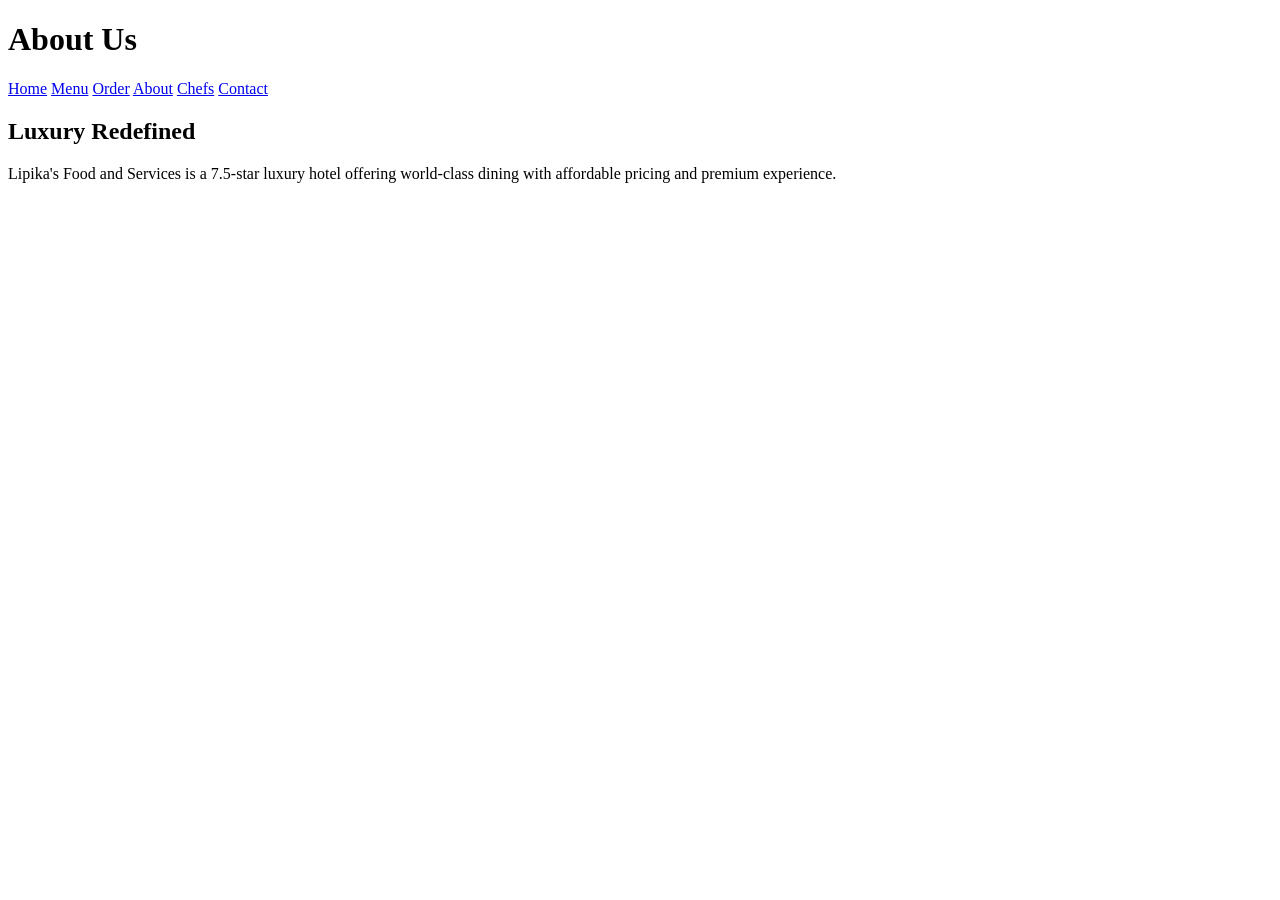
==== about.html @ 6fc9b485 "Add about.html with content for About Us page" ====
<!DOCTYPE html>
<html>
<head>
<title>About Us</title>
<link rel="stylesheet" href="style.css">
</head>
<body>

<header><h1>About Us</h1></header>

<nav>
<a href="index.html">Home</a>
<a href="menu.html">Menu</a>
<a href="order.html">Order</a>
<a href="about.html">About</a>
<a href="chefs.html">Chefs</a>
<a href="contact.html">Contact</a>
</nav>

<div class="section">
<h2>Luxury Redefined</h2>
<p>Lipika's Food and Services is a 7.5-star luxury hotel offering world-class dining with affordable pricing and premium experience.</p>
</div>

</body>
</html>
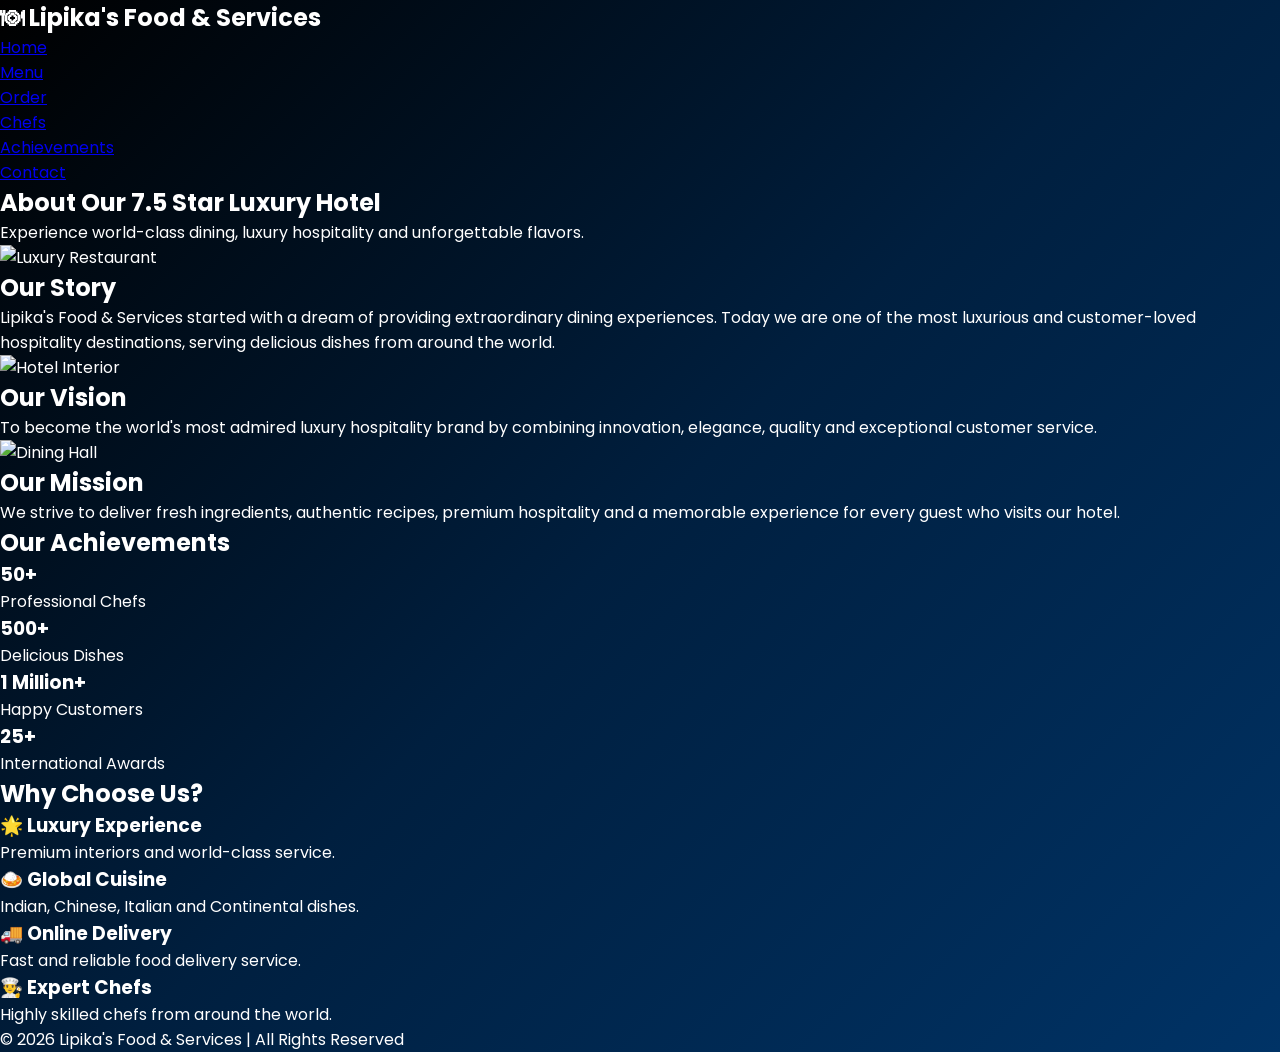
==== commit 46c9edcb: "Create about.html" ====
--- a/about.html
+++ b/about.html
@@ -1,26 +1,136 @@
 <!DOCTYPE html>
-<html>
+<html lang="en">
 <head>
-<title>About Us</title>
-<link rel="stylesheet" href="style.css">
+    <meta charset="UTF-8">
+    <meta name="viewport" content="width=device-width, initial-scale=1.0">
+    <title>About Us | Lipika's Food & Services</title>
+    <link rel="stylesheet" href="style.css">
 </head>
 <body>
 
-<header><h1>About Us</h1></header>
+    <header>
+        <nav>
+            <h1>🍽 Lipika's Food & Services</h1>
+            <ul>
+                <li><a href="index.html">Home</a></li>
+                <li><a href="menu.html">Menu</a></li>
+                <li><a href="order.html">Order</a></li>
+                <li><a href="chefs.html">Chefs</a></li>
+                <li><a href="achievements.html">Achievements</a></li>
+                <li><a href="contact.html">Contact</a></li>
+            </ul>
+        </nav>
+    </header>
 
-<nav>
-<a href="index.html">Home</a>
-<a href="menu.html">Menu</a>
-<a href="order.html">Order</a>
-<a href="about.html">About</a>
-<a href="chefs.html">Chefs</a>
-<a href="contact.html">Contact</a>
-</nav>
+    <section class="about-banner">
+        <h2>About Our 7.5 Star Luxury Hotel</h2>
+        <p>Experience world-class dining, luxury hospitality and unforgettable flavors.</p>
+    </section>
 
-<div class="section">
-<h2>Luxury Redefined</h2>
-<p>Lipika's Food and Services is a 7.5-star luxury hotel offering world-class dining with affordable pricing and premium experience.</p>
-</div>
+    <section class="about-content">
+
+        <div class="about-card">
+            <img src="https://images.unsplash.com/photo-1517248135467-4c7edcad34c4?w=1200" alt="Luxury Restaurant">
+            <div>
+                <h2>Our Story</h2>
+                <p>
+                    Lipika's Food & Services started with a dream of providing
+                    extraordinary dining experiences. Today we are one of the
+                    most luxurious and customer-loved hospitality destinations,
+                    serving delicious dishes from around the world.
+                </p>
+            </div>
+        </div>
+
+        <div class="about-card reverse">
+            <img src="https://images.unsplash.com/photo-1552566626-52f8b828add9?w=1200" alt="Hotel Interior">
+            <div>
+                <h2>Our Vision</h2>
+                <p>
+                    To become the world's most admired luxury hospitality brand
+                    by combining innovation, elegance, quality and exceptional
+                    customer service.
+                </p>
+            </div>
+        </div>
+
+        <div class="about-card">
+            <img src="https://images.unsplash.com/photo-1414235077428-338989a2e8c0?w=1200" alt="Dining Hall">
+            <div>
+                <h2>Our Mission</h2>
+                <p>
+                    We strive to deliver fresh ingredients, authentic recipes,
+                    premium hospitality and a memorable experience for every
+                    guest who visits our hotel.
+                </p>
+            </div>
+        </div>
+
+    </section>
+
+    <section class="stats">
+
+        <h2>Our Achievements</h2>
+
+        <div class="stats-container">
+
+            <div class="stat-box">
+                <h3>50+</h3>
+                <p>Professional Chefs</p>
+            </div>
+
+            <div class="stat-box">
+                <h3>500+</h3>
+                <p>Delicious Dishes</p>
+            </div>
+
+            <div class="stat-box">
+                <h3>1 Million+</h3>
+                <p>Happy Customers</p>
+            </div>
+
+            <div class="stat-box">
+                <h3>25+</h3>
+                <p>International Awards</p>
+            </div>
+
+        </div>
+
+    </section>
+
+    <section class="why-us">
+
+        <h2>Why Choose Us?</h2>
+
+        <div class="features">
+
+            <div class="feature">
+                <h3>🌟 Luxury Experience</h3>
+                <p>Premium interiors and world-class service.</p>
+            </div>
+
+            <div class="feature">
+                <h3>🍛 Global Cuisine</h3>
+                <p>Indian, Chinese, Italian and Continental dishes.</p>
+            </div>
+
+            <div class="feature">
+                <h3>🚚 Online Delivery</h3>
+                <p>Fast and reliable food delivery service.</p>
+            </div>
+
+            <div class="feature">
+                <h3>👨‍🍳 Expert Chefs</h3>
+                <p>Highly skilled chefs from around the world.</p>
+            </div>
+
+        </div>
+
+    </section>
+
+    <footer>
+        <p>© 2026 Lipika's Food & Services | All Rights Reserved</p>
+    </footer>
 
 </body>
 </html>
--- a/style.css
+++ b/style.css
@@ -0,0 +1,83 @@
+/* Google Font */
+@import url('https://fonts.googleapis.com/css2?family=Poppins:wght@300;400;500;600;700;800&display=swap');
+
+*{
+margin:0;
+padding:0;
+box-sizing:border-box;
+font-family:'Poppins',sans-serif;
+}
+
+body{
+background:linear-gradient(135deg,#000000,#001f3f,#003366);
+color:white;
+overflow-x:hidden;
+}
+
+/* Navbar */
+
+.navbar{
+display:flex;
+justify-content:space-between;
+align-items:center;
+padding:20px 8%;
+background:rgba(0,0,0,0.8);
+backdrop-filter:blur(10px);
+position:sticky;
+top:0;
+z-index:1000;
+}
+
+.logo{
+font-size:28px;
+font-weight:700;
+color:gold;
+text-shadow:0 0 10px gold;
+}
+
+.nav-links{
+display:flex;
+list-style:none;
+gap:20px;
+}
+
+.nav-links a{
+text-decoration:none;
+color:white;
+font-weight:500;
+transition:0.3s;
+}
+
+.nav-links a:hover{
+color:gold;
+}
+
+/* Hero Section */
+
+.hero{
+height:100vh;
+background:
+linear-gradient(rgba(0,0,0,0.5),
+rgba(0,0,0,0.5)),
+url("https://images.unsplash.com/photo-1517248135467-4c7edcad34c4?w=1600");
+background-size:cover;
+background-position:center;
+display:flex;
+justify-content:center;
+align-items:center;
+text-align:center;
+padding:20px;
+}
+
+.hero-content{
+max-width:800px;
+background:rgba(255,255,255,0.08);
+padding:40px;
+border-radius:20px;
+backdrop-filter:blur(10px);
+}
+
+.hero h1{
+font-size:60px;
+color:gold;
+margin-bottom
